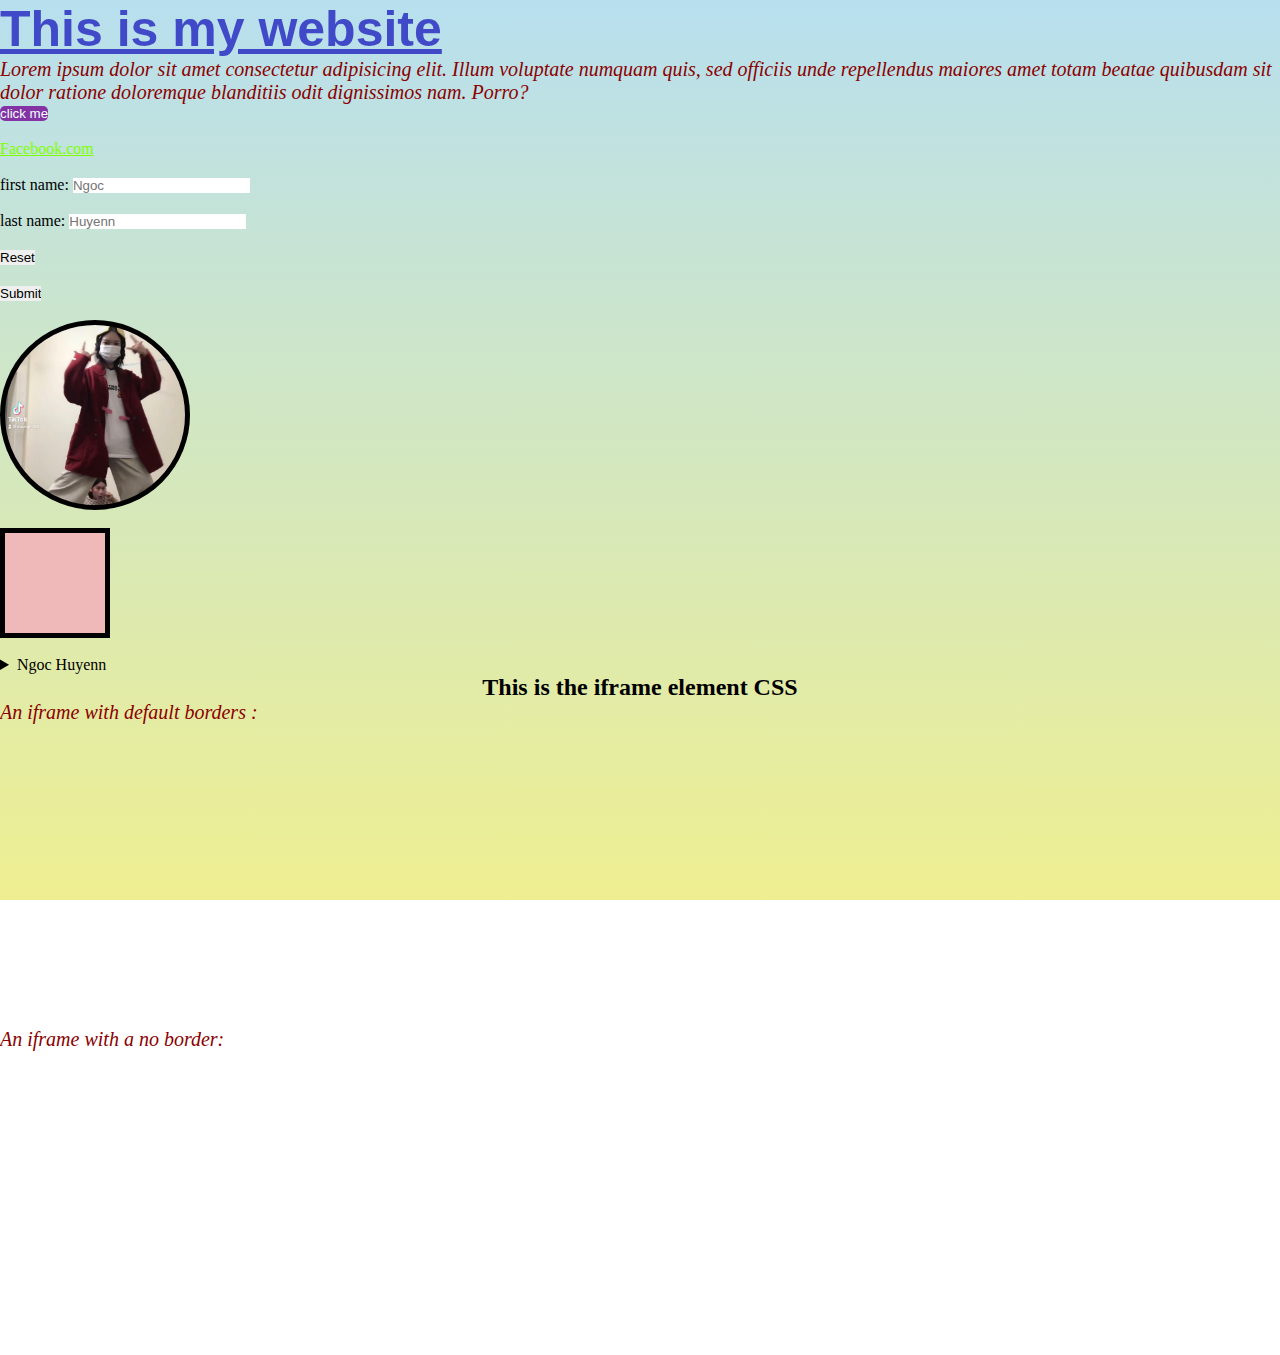
==== Buoi2/index.html @ 44d19dd6 "study" ====
<!DOCTYPE html>
<html lang="en">
<head>
    <meta charset="UTF-8">
    <meta name="viewport" content="width=device-width, initial-scale=1.0">
    <title>Document</title>

    <link rel="stylesheet" href="style.css">
</head>

<body>
    <h1>This is my website</h1>
    <p>Lorem ipsum dolor sit amet consectetur adipisicing elit. Illum voluptate numquam quis, sed officiis unde repellendus maiores amet totam beatae quibusdam sit dolor ratione doloremque blanditiis odit dignissimos nam. Porro?</p>
    
    <a href="https://www.google.com" target="_blank" title="This takes u to google address" >
        <button style="background-color: rgb(131, 51, 163); color: azure; border-radius: 5px;">click me</button>
    </a>
    <br>
    <br>
    <a href="https://www.facebook.com" target="_blank">Facebook.com</a>

    <form>
        <br>
        <div>
            <label for="fname">first name:</label> 
            <input type="text " id="fname" name="fname" placeholder="Ngoc">
        </div>

        <br>

        <div>
            <label for="lname">last name:</label>
            <input type="text " id="lname" name="lname" placeholder="Huyenn">
        </div>
        
        <br>

        <div>
            <input type="reset">
        </div>

        <br>

        <div>
            <input type="submit">
        </div>

    </form>
    
    <br>

    <div id="hinhchunhat" class="hinhchunhat">
        <!-- id: mang tính duy nhất- nhận cái đầu tien-->
        <!-- class: có thể cí nhiều class tên giống nhau-->
    </div>
    <br>

    <div class="box"></div> <!--Tạo hộp-->
    <br>

    <details> <!-- Tóm tắt văn bản -->
        <summary>Ngoc Huyenn</summary>
        <p>Relation is not about having a handsome boyfriend or having a beautiful girlfriend</p>
    </details>

    <h2 style="text-align: center;">This is the iframe element CSS</h2> 
    <p>An iframe with default borders : </p>
    <iframe src="https://www.w3schools.com" width="100%" height="300"></iframe>

    <p>An iframe with a no border:</p>
    <iframe src="https://www.w3schools.com" frameborder="0" width="100%" height="300"></iframe>

    
</body>
</body>
</html>
---- Buoi2/style.css ----
*{ /* (*all) */
    padding: 0;
    margin: 0;
    border: 0;
    box-sizing: border-box;
}

body{
    background: linear-gradient(rgb(183, 223, 238), rgb(239, 239, 145));
    background-repeat: no-repeat;
    background-attachment: fixed; 

}

h1{
    color: rgb(64, 73, 199);
    font-family: 'Gill Sans', 'Gill Sans MT', Calibri, 'Trebuchet MS', sans-serif; /* kieu chu */
    font-size: 50px; /* this is size of text */
    text-decoration: underline;

}
p{
    color: darkred;
    font-family: Cambria, Cochin, Georgia, Times, 'Times New Roman', serif;
    font-style: italic;
    font-weight: 500;  /* do day cau chu */
    font-size: 20px;
    
}

#hinhchunhat { /* (#id) */
    color: brown;
} 

.hinhchunhat {  /*  (.class) */
   
    height: 190px;
    width: 190px;
    background-image: url(7b10i.jpg);
    /* background-attachment: fixed; */
    background-position:center ;
    background-size: cover;
    border-radius: 50%;
    border: 5px solid black;
 
}

/* chọn element con qua element cha
.bad .one

    2 class trong 1 thẻ
.one.two
} */

.box {
    width: 100px;
    height: 100px;
    background-color: rgb(240, 185, 185);
    padding: 50px;
    border: 5px solid black;
}


a:link{
    color: chartreuse;
}

a:visited{
    color: rgb(93, 7, 93);
}

a:active{
    color: aqua;
}
a:hover{
    color: rgb(45, 122, 193);
}
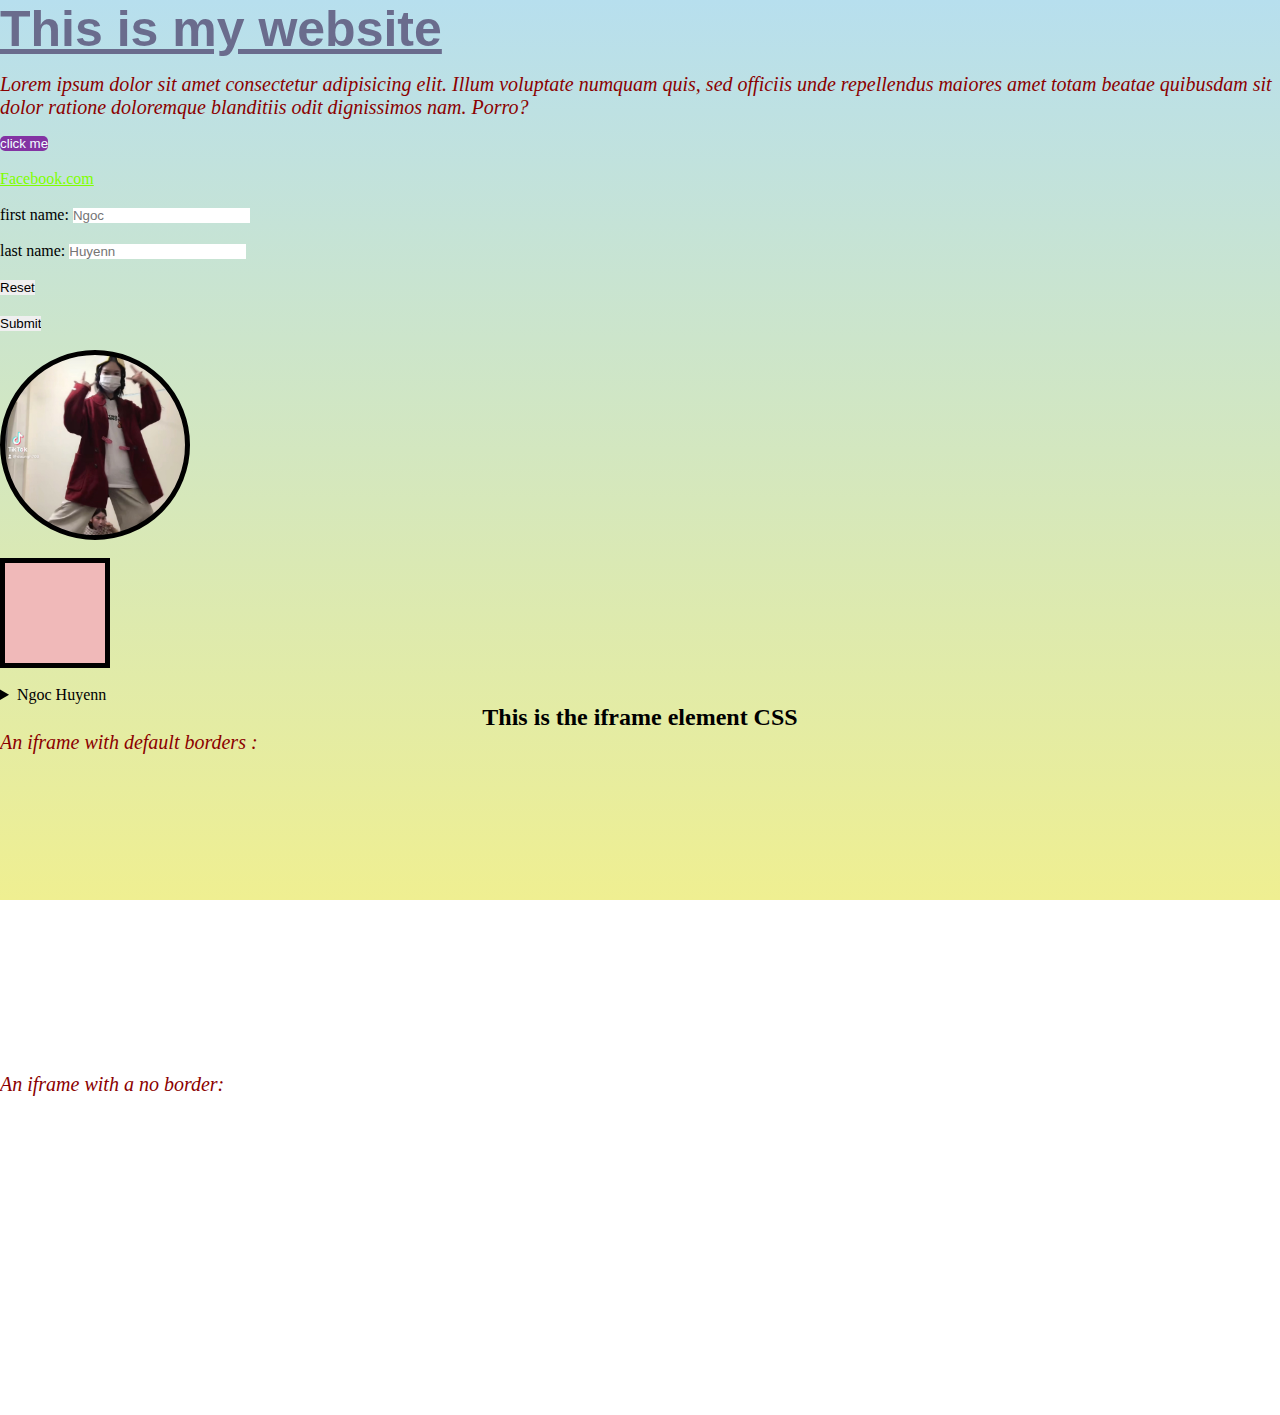
==== commit 4c262208: "study" ====
--- a/Buoi2/index.html
+++ b/Buoi2/index.html
@@ -17,7 +17,7 @@
     </a>
     <br>
     <br>
-    <a href="https://www.facebook.com" target="_blank">Facebook.com</a>
+    <a href="https://www.facebook.com" target="_blank" title="This link takes u to Facebook web">Facebook.com</a>
 
     <form>
         <br>
@@ -36,7 +36,7 @@
         <br>
 
         <div>
-            <input type="reset">
+            <button>Reset</button>
         </div>
 
         <br>
--- a/Buoi2/style.css
+++ b/Buoi2/style.css
@@ -13,18 +13,21 @@
 }
 
 h1{
-    color: rgb(64, 73, 199);
+    color: rgb(106, 108, 141);
     font-family: 'Gill Sans', 'Gill Sans MT', Calibri, 'Trebuchet MS', sans-serif; /* kieu chu */
     font-size: 50px; /* this is size of text */
     text-decoration: underline;
+    margin-bottom: 15px;
 
 }
+
 p{
     color: darkred;
     font-family: Cambria, Cochin, Georgia, Times, 'Times New Roman', serif;
     font-style: italic;
     font-weight: 500;  /* do day cau chu */
     font-size: 20px;
+    margin-bottom: 15px;
     
 }
 
